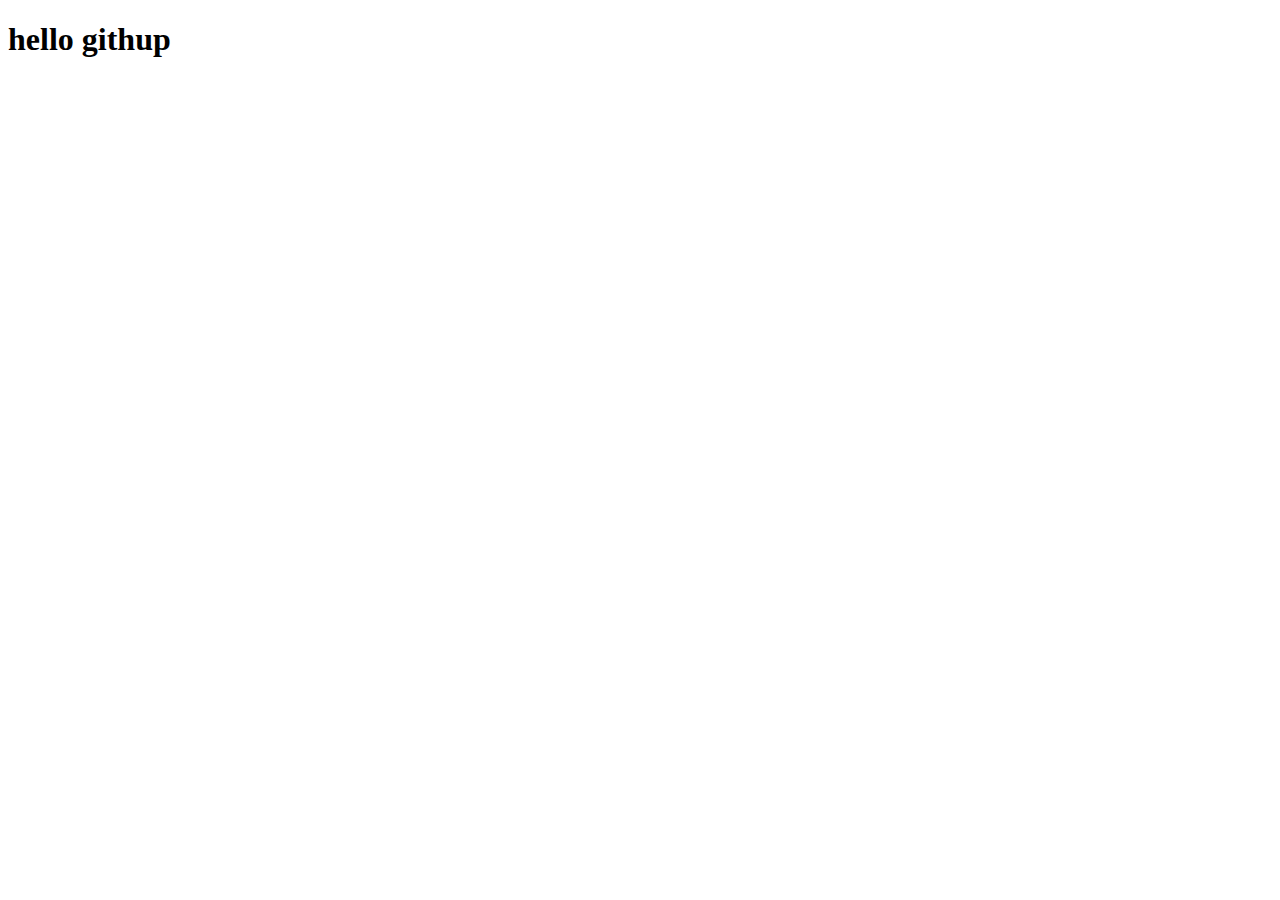
==== index.html @ 16e8d2f8 "v1" ====
<!DOCTYPE html>
<html lang="en">

<head>
    <meta charset="UTF-8">
    <meta name="viewport" content="width=device-width, initial-scale=1.0">
    <title>Document</title>
</head>

<body>
    <h1>hello githup</h1>

</body>

</html>
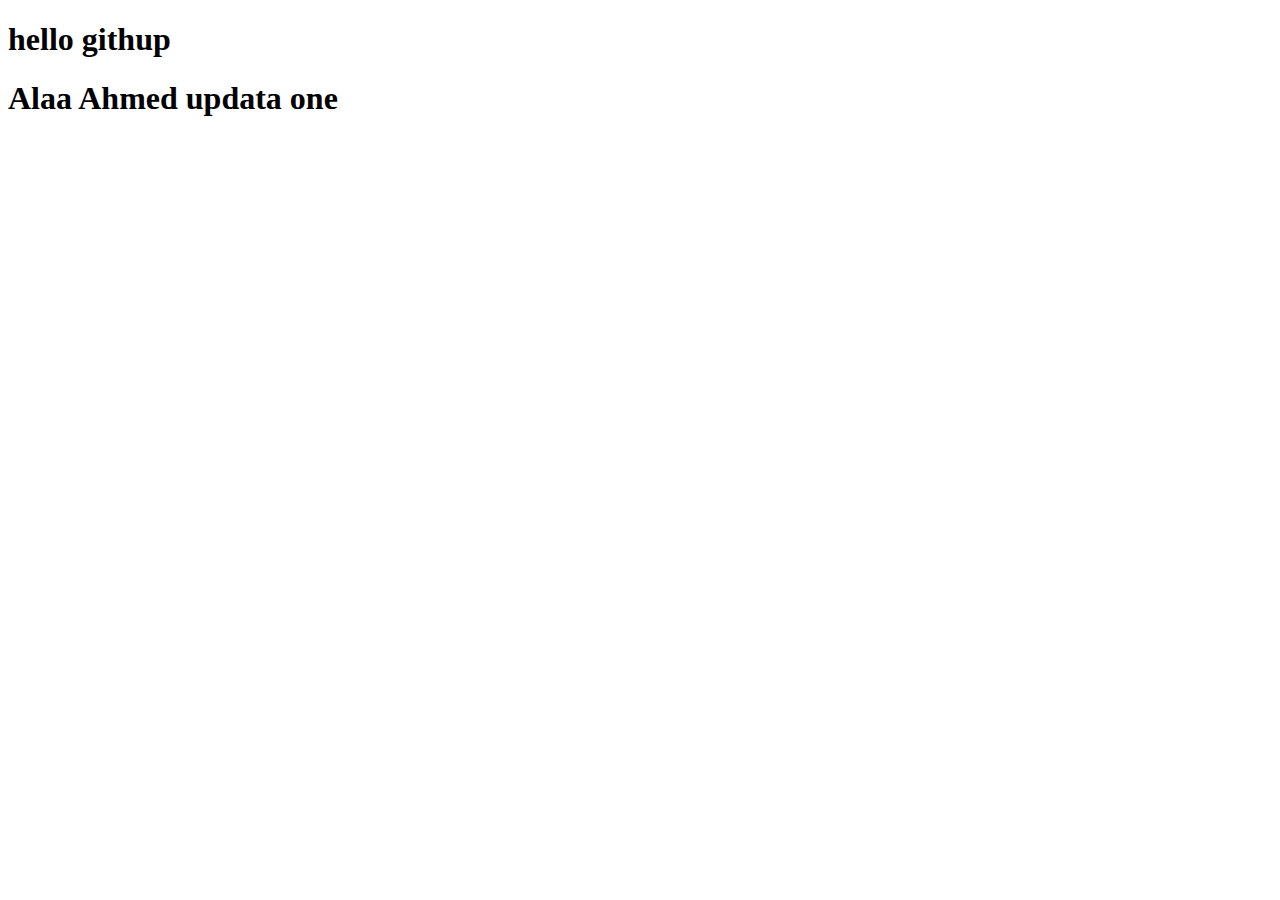
==== commit a7d04639: "updata index.html line 12" ====
--- a/index.html
+++ b/index.html
@@ -9,6 +9,7 @@
 
 <body>
     <h1>hello githup</h1>
+    <h1>Alaa Ahmed updata one</h1>
 
 </body>
 
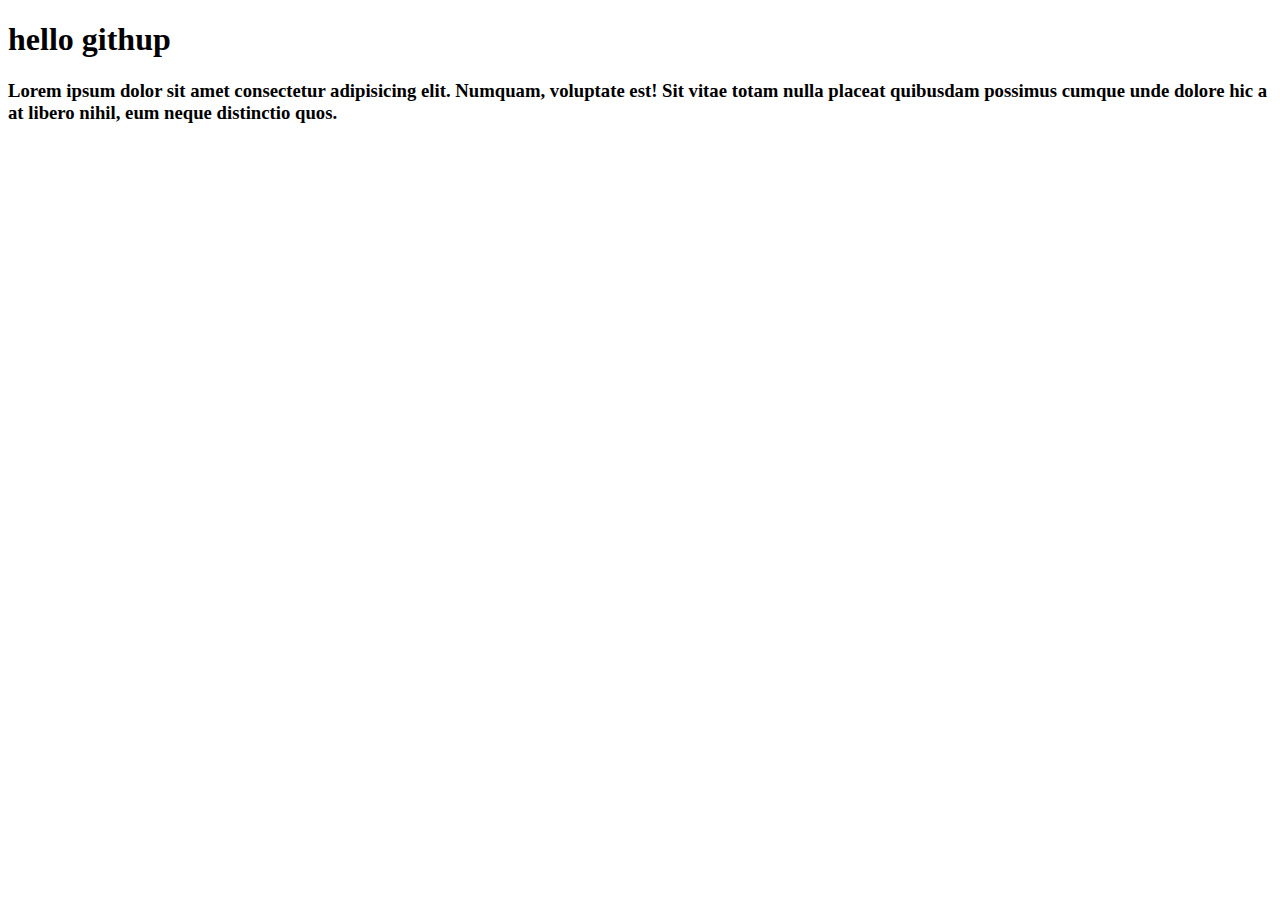
==== commit 0d8e90dd: "updata the index.html" ====
--- a/index.html
+++ b/index.html
@@ -9,8 +9,8 @@
 
 <body>
     <h1>hello githup</h1>
-    <h1>Alaa Ahmed updata one</h1>
-
+    <h3>Lorem ipsum dolor sit amet consectetur adipisicing elit. Numquam, voluptate est! Sit vitae totam nulla placeat
+        quibusdam possimus cumque unde dolore hic a at libero nihil, eum neque distinctio quos.</h3>
 </body>
 
 </html>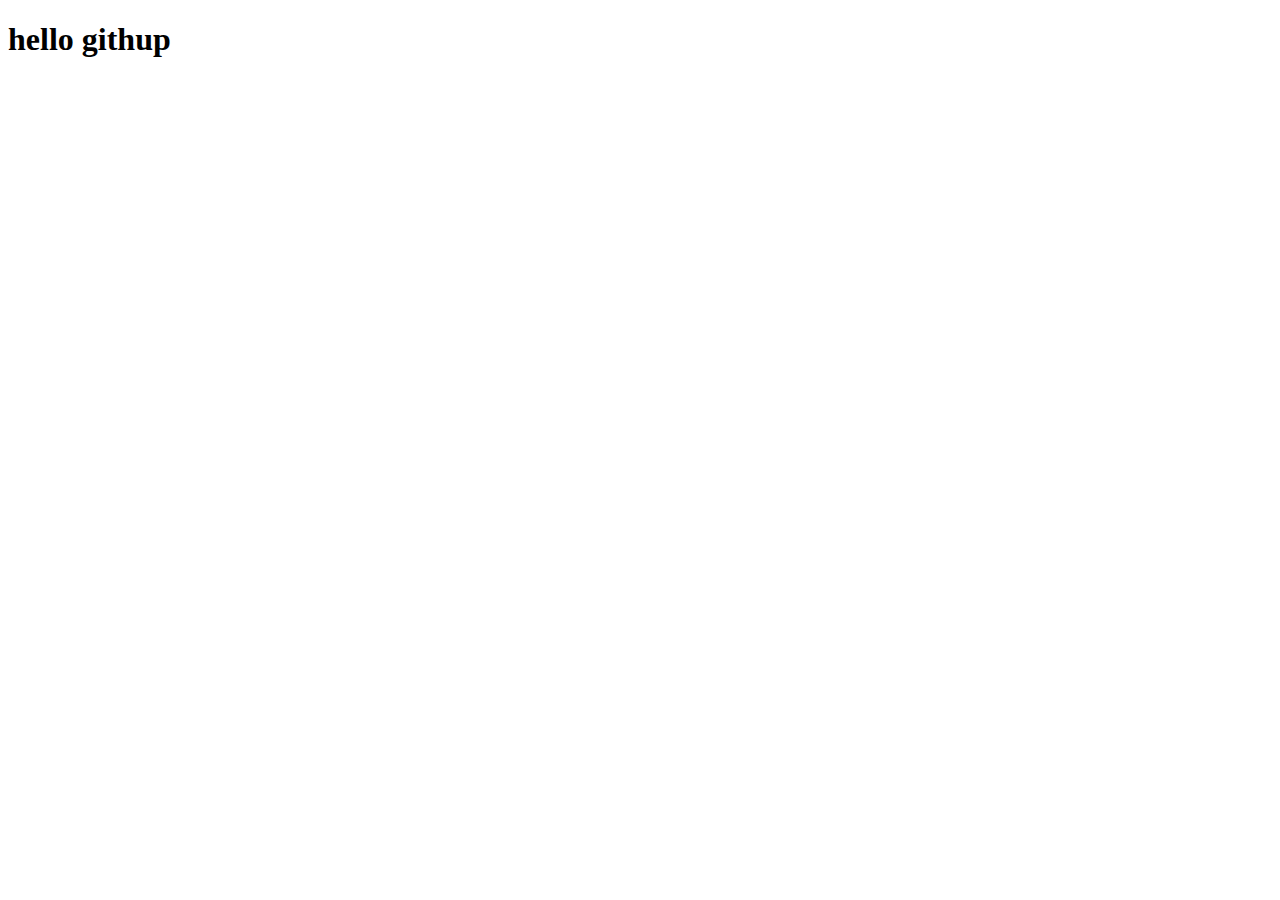
==== commit f86abc9b: "remove <p></<p>" ====
--- a/index.html
+++ b/index.html
@@ -9,8 +9,7 @@
 
 <body>
     <h1>hello githup</h1>
-    <h3>Lorem ipsum dolor sit amet consectetur adipisicing elit. Numquam, voluptate est! Sit vitae totam nulla placeat
-        quibusdam possimus cumque unde dolore hic a at libero nihil, eum neque distinctio quos.</h3>
+
 </body>
 
 </html>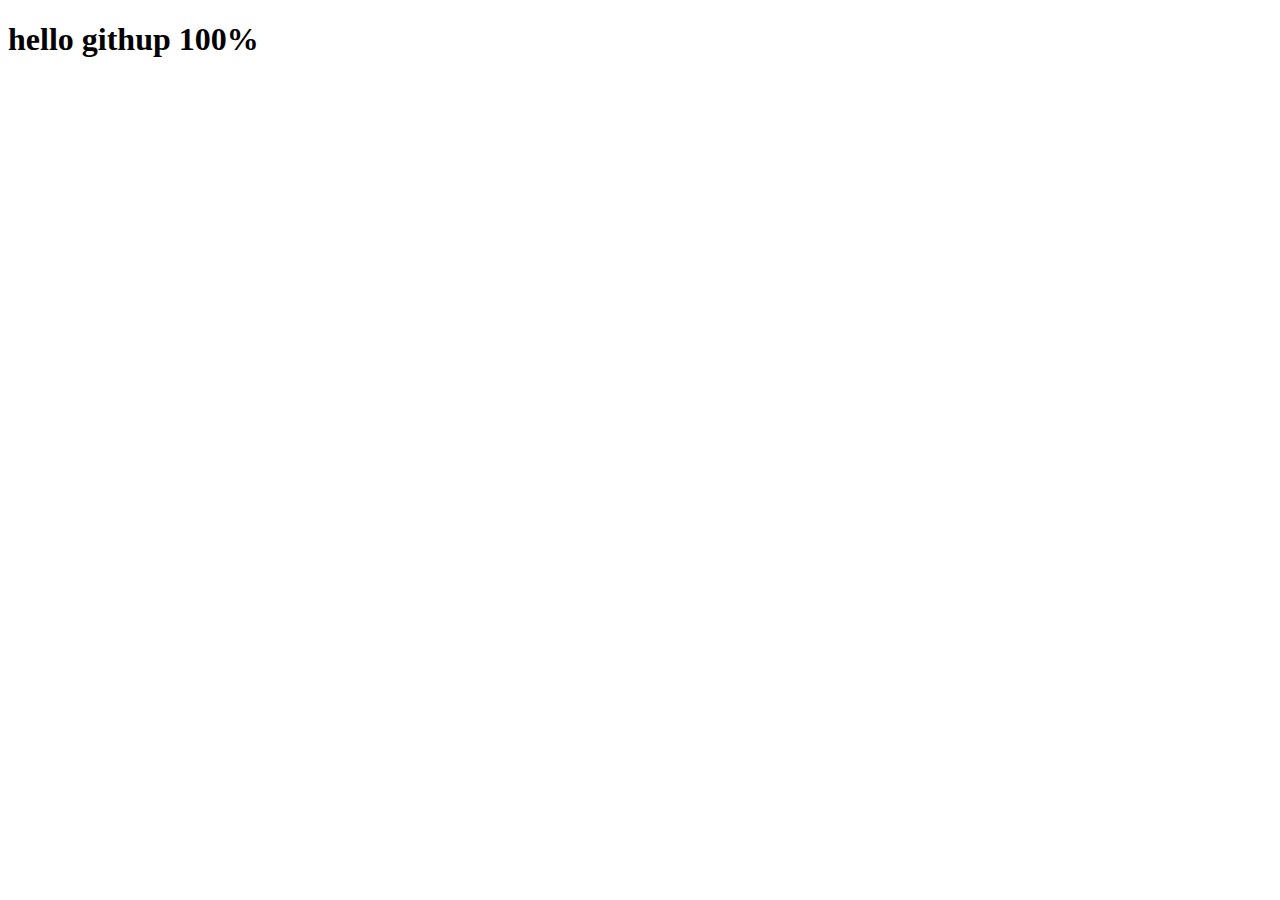
==== commit 264be0e7: "add ti %100" ====
--- a/index.html
+++ b/index.html
@@ -8,7 +8,7 @@
 </head>
 
 <body>
-    <h1>hello githup</h1>
+    <h1>hello githup 100%</h1>
 
 </body>
 
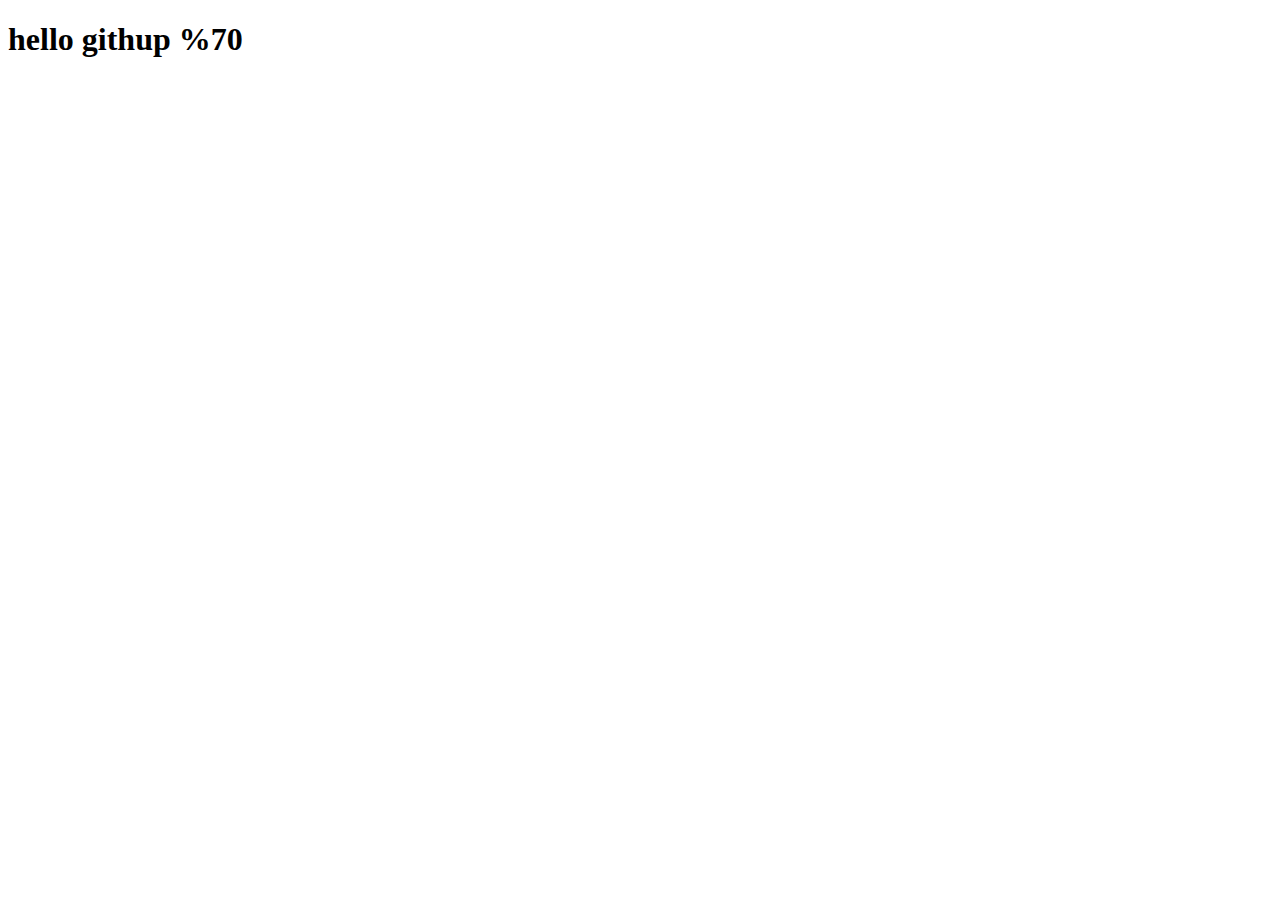
==== commit a278412b: "add ti %70" ====
--- a/index.html
+++ b/index.html
@@ -8,7 +8,7 @@
 </head>
 
 <body>
-    <h1>hello githup 100%</h1>
+    <h1>hello githup %70</h1>
 
 </body>
 
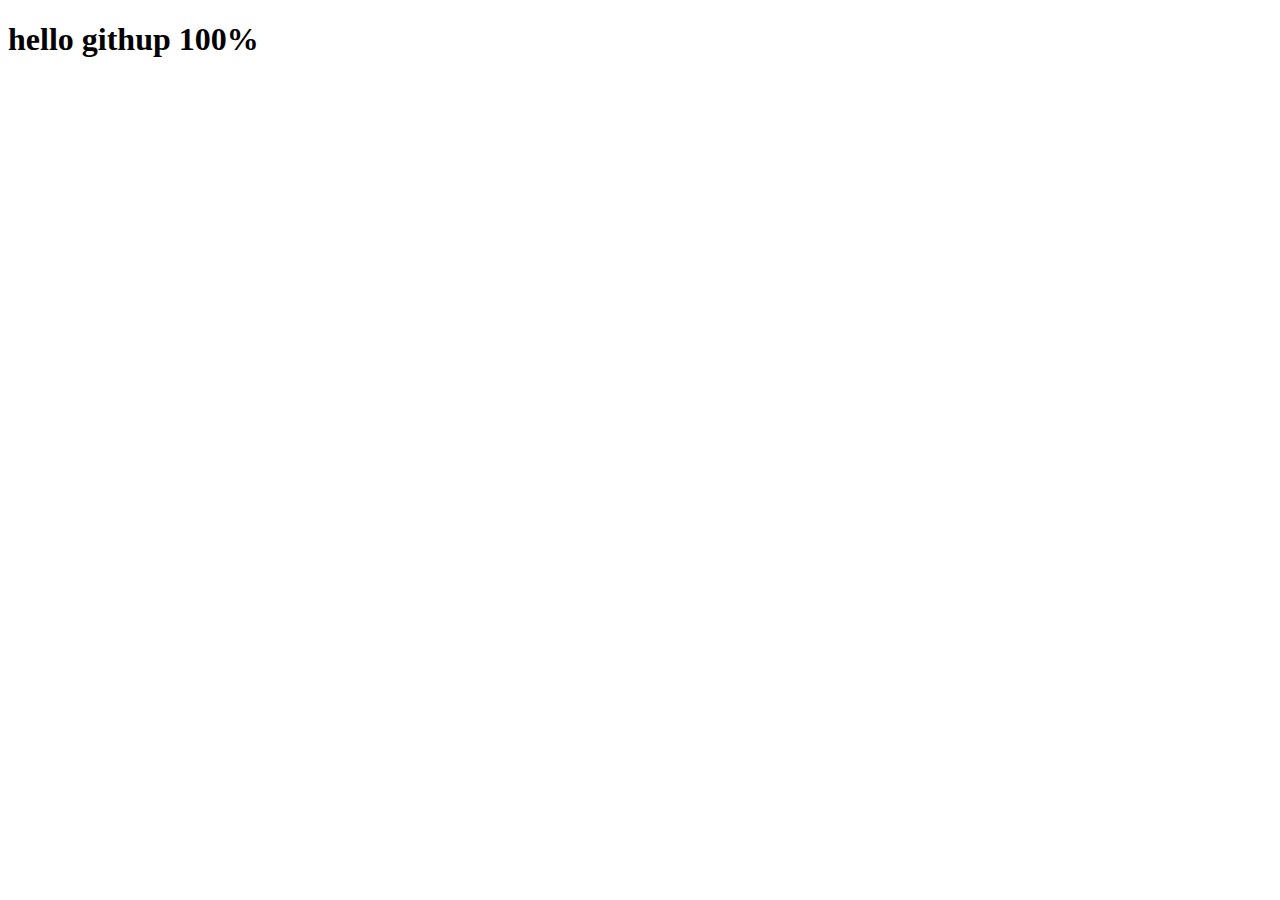
==== commit 878cb509: "updata conflct" ====
--- a/index.html
+++ b/index.html
@@ -8,7 +8,7 @@
 </head>
 
 <body>
-    <h1>hello githup %70</h1>
+    <h1>hello githup 100%</h1>
 
 </body>
 
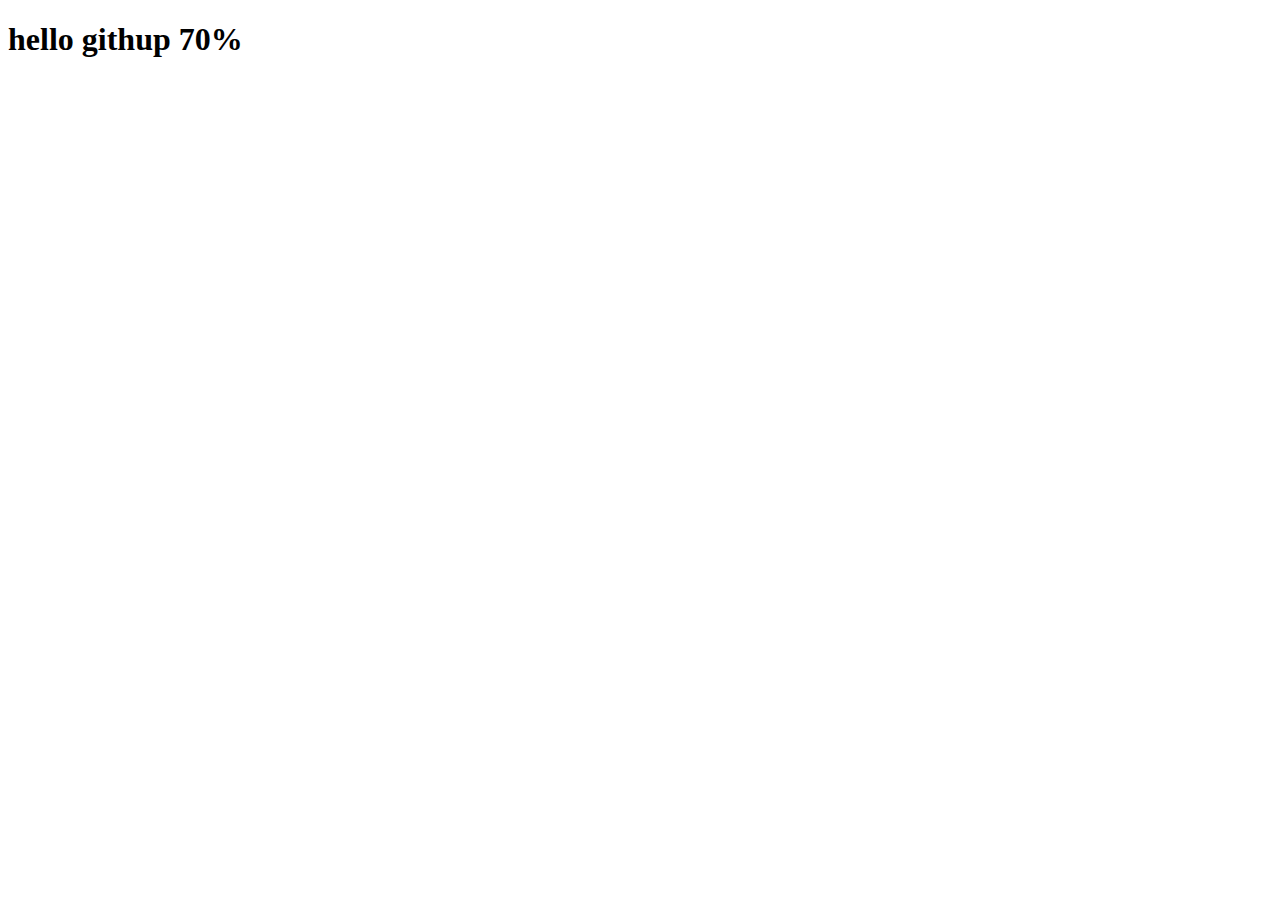
==== commit e8413d37: "Update index.html" ====
--- a/index.html
+++ b/index.html
@@ -8,8 +8,8 @@
 </head>
 
 <body>
-    <h1>hello githup 100%</h1>
+    <h1>hello githup 70%</h1>
 
 </body>
 
-</html>+</html>
